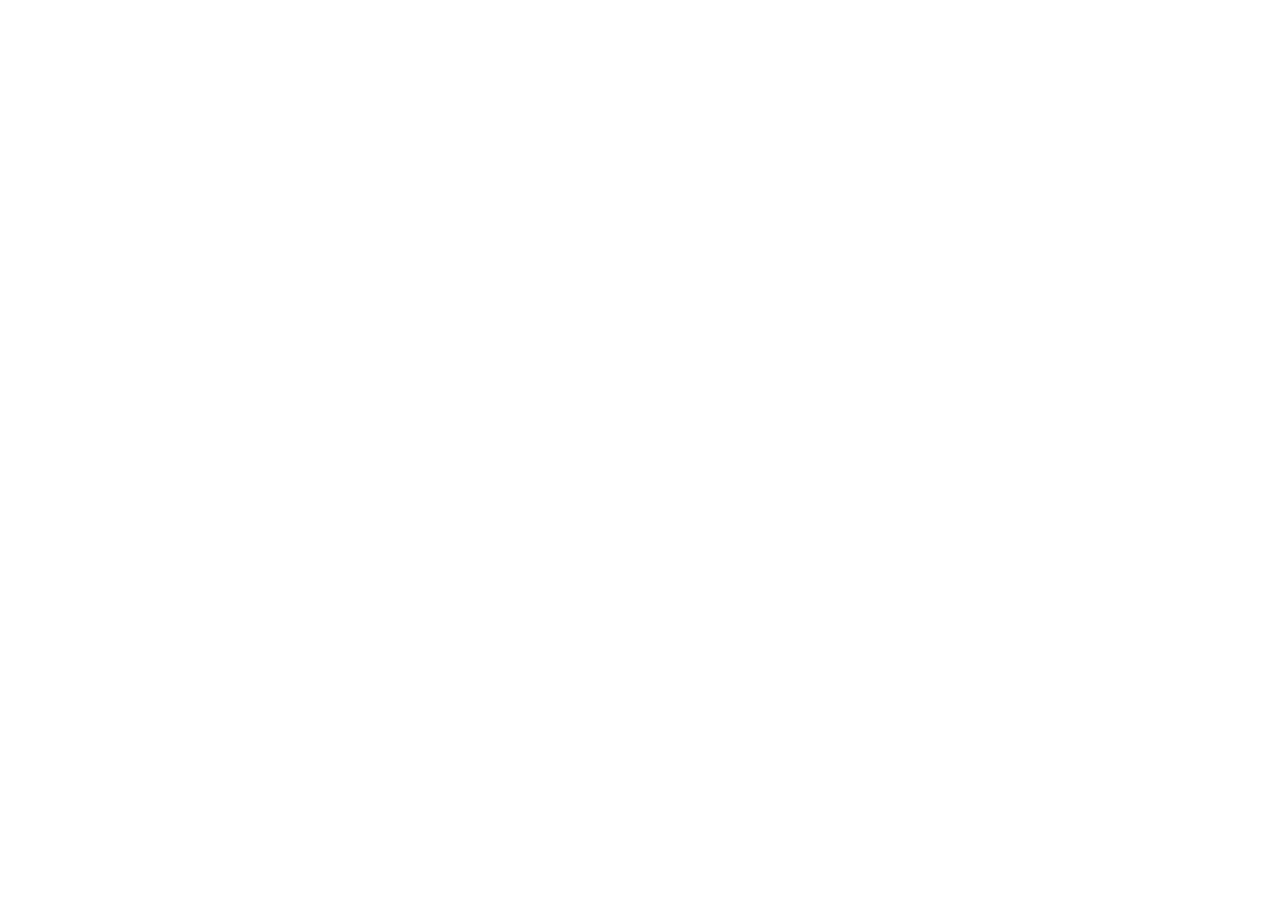
==== index.html @ 01125aa0 "Add files via upload" ====
<!doctype html>
<html lang="en">
  <head>
    <meta charset="UTF-8" />
    <meta name="viewport" content="width=device-width, initial-scale=1.0" />
    <link rel="icon" href="data:image/svg+xml,%3Csvg xmlns='http://www.w3.org/2000/svg' viewBox='0 0 64 64'%3E%3Crect width='64' height='64' rx='14' fill='black'/%3E%3Ctext x='32' y='45' font-size='38' text-anchor='middle' fill='white' font-family='Georgia,serif' font-weight='bold'%3EM%3C/text%3E%3C/svg%3E" />
    <title>MERCY — no mercy for the wicked</title>
    <meta name="description" content="MERCY crew — hover cards to change the world background & music. Members only." />
  </head>
  <body>
    <div id="root"></div>

    <!-- ================================================================
         ★★★ MERCY CONFIG — 3 LANG ANG KAILANGAN ★★★
         1. Discord ID ng tao
         2. bg = background niya kapag naka-hover
         3. music = music niya kapag naka-hover
         Pangalan, avatar, decoration = AUTO-FETCH sa Discord.
         Live "Playing" status = auto kapag nasa discord.gg/lanyard siya.
         ----------------------------------------------------------------
         PAANO MAGPALIT NG TAO:
           1. Discord Settings → Advanced → Developer Mode ON
           2. Right-click profile → Copy User ID
           3. Palitan ang ID dito + bg + music niya, save, refresh. Tapos.
         ----------------------------------------------------------------
         logo: "" = built-in Mercy logo (+ tab icon). O paste image URL.
    ================================================================= -->
    <script>
      window.MERCY_CONFIG = {
        logo: "",
        tagline: "no mercy for the wicked.",

        mainBg: "https://images.pexels.com/photos/9694216/pexels-photo-9694216.jpeg?auto=compress&cs=tinysrgb&fit=crop&h=627&w=1200",
        mainMusic: "https://www.soundhelix.com/examples/mp3/SoundHelix-Song-9.mp3",

        featured: [
          "94490510688792576",
          "235148962103951360",
          "155149108183695360",
          "936929561302675456",
        ],

        members: [
          "80351110224678912",
          "282859044593598464",
          "270904126974590976",
          "432610292342587392",
          "159985870458322944",
          "235088799074484224",
          "713586207119900693",
          "172002275412279296",
        ],

        users: {
          "94490510688792576": {
            bg: "https://images.pexels.com/photos/9177957/pexels-photo-9177957.jpeg?auto=compress&cs=tinysrgb&fit=crop&h=627&w=1200",
            music: "https://www.soundhelix.com/examples/mp3/SoundHelix-Song-7.mp3",
          },
          "235148962103951360": {
            bg: "https://images.pexels.com/photos/17916245/pexels-photo-17916245.jpeg?auto=compress&cs=tinysrgb&fit=crop&h=627&w=1200",
            music: "https://www.soundhelix.com/examples/mp3/SoundHelix-Song-8.mp3",
          },
          "155149108183695360": {
            bg: "https://images.pexels.com/photos/34940541/pexels-photo-34940541.jpeg?auto=compress&cs=tinysrgb&fit=crop&h=627&w=1200",
            music: "https://www.soundhelix.com/examples/mp3/SoundHelix-Song-10.mp3",
          },
          "936929561302675456": {
            bg: "https://images.pexels.com/photos/30994960/pexels-photo-30994960.jpeg?auto=compress&cs=tinysrgb&fit=crop&h=627&w=1200",
            music: "https://www.soundhelix.com/examples/mp3/SoundHelix-Song-13.mp3",
          },
          "80351110224678912": {
            bg: "https://images.pexels.com/photos/9694216/pexels-photo-9694216.jpeg?auto=compress&cs=tinysrgb&fit=crop&h=627&w=1200",
            music: "https://www.soundhelix.com/examples/mp3/SoundHelix-Song-1.mp3",
          },
          "282859044593598464": {
            bg: "https://images.pexels.com/photos/17916245/pexels-photo-17916245.jpeg?auto=compress&cs=tinysrgb&fit=crop&h=627&w=1200",
            music: "https://www.soundhelix.com/examples/mp3/SoundHelix-Song-2.mp3",
          },
          "270904126974590976": {
            bg: "https://images.pexels.com/photos/10063147/pexels-photo-10063147.jpeg?auto=compress&cs=tinysrgb&fit=crop&h=627&w=1200",
            music: "https://www.soundhelix.com/examples/mp3/SoundHelix-Song-3.mp3",
          },
          "432610292342587392": {
            bg: "https://images.pexels.com/photos/10293280/pexels-photo-10293280.jpeg?auto=compress&cs=tinysrgb&fit=crop&h=627&w=1200",
            music: "https://www.soundhelix.com/examples/mp3/SoundHelix-Song-4.mp3",
          },
          "159985870458322944": {
            bg: "https://images.pexels.com/photos/27390676/pexels-photo-27390676.jpeg?auto=compress&cs=tinysrgb&fit=crop&h=627&w=1200",
            music: "https://www.soundhelix.com/examples/mp3/SoundHelix-Song-5.mp3",
          },
          "235088799074484224": {
            bg: "https://images.pexels.com/photos/39121238/pexels-photo-39121238.jpeg?auto=compress&cs=tinysrgb&fit=crop&h=627&w=1200",
            music: "https://www.soundhelix.com/examples/mp3/SoundHelix-Song-6.mp3",
          },
          "713586207119900693": {
            bg: "https://images.pexels.com/photos/12036096/pexels-photo-12036096.jpeg?auto=compress&cs=tinysrgb&fit=crop&h=627&w=1200",
            music: "https://www.soundhelix.com/examples/mp3/SoundHelix-Song-11.mp3",
          },
          "172002275412279296": {
            bg: "https://images.pexels.com/photos/34940541/pexels-photo-34940541.jpeg?auto=compress&cs=tinysrgb&fit=crop&h=627&w=1200",
            music: "https://www.soundhelix.com/examples/mp3/SoundHelix-Song-12.mp3",
          },
        },
      };
    </script>
    <script type="module" src="/src/main.tsx"></script>
  </body>
</html>
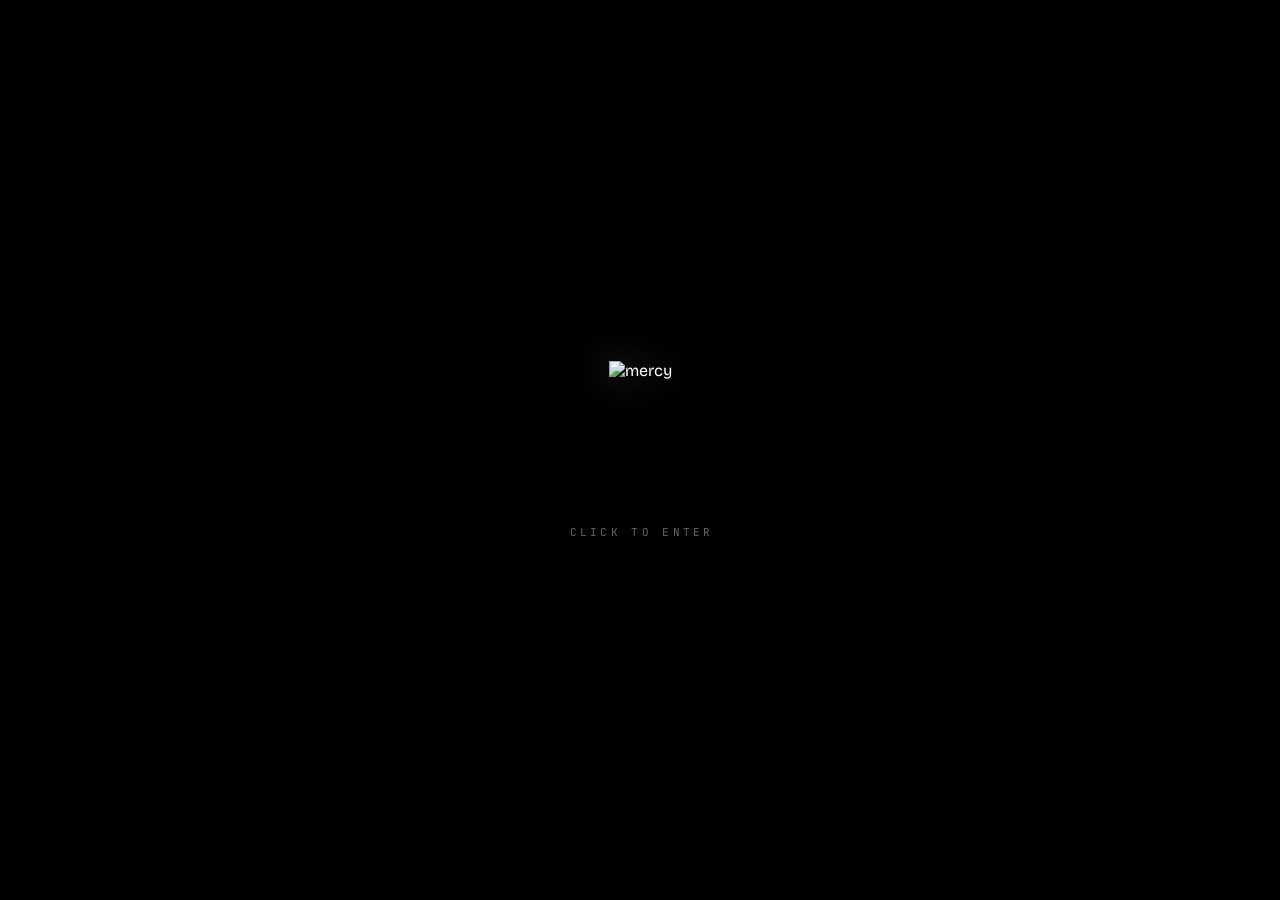
==== commit b915fdb4: "Add files via upload" ====
--- a/index.html
+++ b/index.html
@@ -1,108 +1,1301 @@
 <!doctype html>
 <html lang="en">
-  <head>
-    <meta charset="UTF-8" />
-    <meta name="viewport" content="width=device-width, initial-scale=1.0" />
-    <link rel="icon" href="data:image/svg+xml,%3Csvg xmlns='http://www.w3.org/2000/svg' viewBox='0 0 64 64'%3E%3Crect width='64' height='64' rx='14' fill='black'/%3E%3Ctext x='32' y='45' font-size='38' text-anchor='middle' fill='white' font-family='Georgia,serif' font-weight='bold'%3EM%3C/text%3E%3C/svg%3E" />
-    <title>MERCY — no mercy for the wicked</title>
-    <meta name="description" content="MERCY crew — hover cards to change the world background & music. Members only." />
-  </head>
-  <body>
-    <div id="root"></div>
-
-    <!-- ================================================================
-         ★★★ MERCY CONFIG — 3 LANG ANG KAILANGAN ★★★
-         1. Discord ID ng tao
-         2. bg = background niya kapag naka-hover
-         3. music = music niya kapag naka-hover
-         Pangalan, avatar, decoration = AUTO-FETCH sa Discord.
-         Live "Playing" status = auto kapag nasa discord.gg/lanyard siya.
-         ----------------------------------------------------------------
-         PAANO MAGPALIT NG TAO:
-           1. Discord Settings → Advanced → Developer Mode ON
-           2. Right-click profile → Copy User ID
-           3. Palitan ang ID dito + bg + music niya, save, refresh. Tapos.
-         ----------------------------------------------------------------
-         logo: "" = built-in Mercy logo (+ tab icon). O paste image URL.
-    ================================================================= -->
-    <script>
-      window.MERCY_CONFIG = {
-        logo: "",
-        tagline: "no mercy for the wicked.",
-
-        mainBg: "https://images.pexels.com/photos/9694216/pexels-photo-9694216.jpeg?auto=compress&cs=tinysrgb&fit=crop&h=627&w=1200",
-        mainMusic: "https://www.soundhelix.com/examples/mp3/SoundHelix-Song-9.mp3",
-
-        featured: [
-          "94490510688792576",
-          "235148962103951360",
-          "155149108183695360",
-          "936929561302675456",
-        ],
-
-        members: [
-          "80351110224678912",
-          "282859044593598464",
-          "270904126974590976",
-          "432610292342587392",
-          "159985870458322944",
-          "235088799074484224",
-          "713586207119900693",
-          "172002275412279296",
-        ],
-
-        users: {
-          "94490510688792576": {
-            bg: "https://images.pexels.com/photos/9177957/pexels-photo-9177957.jpeg?auto=compress&cs=tinysrgb&fit=crop&h=627&w=1200",
-            music: "https://www.soundhelix.com/examples/mp3/SoundHelix-Song-7.mp3",
-          },
-          "235148962103951360": {
-            bg: "https://images.pexels.com/photos/17916245/pexels-photo-17916245.jpeg?auto=compress&cs=tinysrgb&fit=crop&h=627&w=1200",
-            music: "https://www.soundhelix.com/examples/mp3/SoundHelix-Song-8.mp3",
-          },
-          "155149108183695360": {
-            bg: "https://images.pexels.com/photos/34940541/pexels-photo-34940541.jpeg?auto=compress&cs=tinysrgb&fit=crop&h=627&w=1200",
-            music: "https://www.soundhelix.com/examples/mp3/SoundHelix-Song-10.mp3",
-          },
-          "936929561302675456": {
-            bg: "https://images.pexels.com/photos/30994960/pexels-photo-30994960.jpeg?auto=compress&cs=tinysrgb&fit=crop&h=627&w=1200",
-            music: "https://www.soundhelix.com/examples/mp3/SoundHelix-Song-13.mp3",
-          },
-          "80351110224678912": {
-            bg: "https://images.pexels.com/photos/9694216/pexels-photo-9694216.jpeg?auto=compress&cs=tinysrgb&fit=crop&h=627&w=1200",
-            music: "https://www.soundhelix.com/examples/mp3/SoundHelix-Song-1.mp3",
-          },
-          "282859044593598464": {
-            bg: "https://images.pexels.com/photos/17916245/pexels-photo-17916245.jpeg?auto=compress&cs=tinysrgb&fit=crop&h=627&w=1200",
-            music: "https://www.soundhelix.com/examples/mp3/SoundHelix-Song-2.mp3",
-          },
-          "270904126974590976": {
-            bg: "https://images.pexels.com/photos/10063147/pexels-photo-10063147.jpeg?auto=compress&cs=tinysrgb&fit=crop&h=627&w=1200",
-            music: "https://www.soundhelix.com/examples/mp3/SoundHelix-Song-3.mp3",
-          },
-          "432610292342587392": {
-            bg: "https://images.pexels.com/photos/10293280/pexels-photo-10293280.jpeg?auto=compress&cs=tinysrgb&fit=crop&h=627&w=1200",
-            music: "https://www.soundhelix.com/examples/mp3/SoundHelix-Song-4.mp3",
-          },
-          "159985870458322944": {
-            bg: "https://images.pexels.com/photos/27390676/pexels-photo-27390676.jpeg?auto=compress&cs=tinysrgb&fit=crop&h=627&w=1200",
-            music: "https://www.soundhelix.com/examples/mp3/SoundHelix-Song-5.mp3",
-          },
-          "235088799074484224": {
-            bg: "https://images.pexels.com/photos/39121238/pexels-photo-39121238.jpeg?auto=compress&cs=tinysrgb&fit=crop&h=627&w=1200",
-            music: "https://www.soundhelix.com/examples/mp3/SoundHelix-Song-6.mp3",
-          },
-          "713586207119900693": {
-            bg: "https://images.pexels.com/photos/12036096/pexels-photo-12036096.jpeg?auto=compress&cs=tinysrgb&fit=crop&h=627&w=1200",
-            music: "https://www.soundhelix.com/examples/mp3/SoundHelix-Song-11.mp3",
-          },
-          "172002275412279296": {
-            bg: "https://images.pexels.com/photos/34940541/pexels-photo-34940541.jpeg?auto=compress&cs=tinysrgb&fit=crop&h=627&w=1200",
-            music: "https://www.soundhelix.com/examples/mp3/SoundHelix-Song-12.mp3",
-          },
-        },
+<head>
+<meta charset="UTF-8" />
+<meta name="viewport" content="width=device-width, initial-scale=1.0" />
+<link id="favicon" rel="icon" href="data:image/svg+xml,%3Csvg xmlns='http://www.w3.org/2000/svg' viewBox='0 0 64 64'%3E%3Crect width='64' height='64' rx='14' fill='black'/%3E%3Ctext x='32' y='45' font-size='38' text-anchor='middle' fill='white' font-family='Georgia,serif' font-weight='bold'%3EM%3C/text%3E%3C/svg%3E" />
+<title>$$$</title>
+<meta name="description" content="MERCY crew — hover cards to change the world background & music. Members only." />
+<link rel="preconnect" href="https://fonts.googleapis.com" />
+<link rel="preconnect" href="https://fonts.gstatic.com" crossorigin />
+<link href="https://fonts.googleapis.com/css2?family=Bricolage+Grotesque:opsz,wght@12..96,300..800&family=JetBrains+Mono:ital,wght@0,300..800;1,300..800&display=swap" rel="stylesheet" />
+<style>
+  :root{--ease:cubic-bezier(0.22,1,0.36,1);}
+  html,body{height:100%;background:#000;color:#fff;}
+  body{margin:0;font-family:"Bricolage Grotesque",system-ui,-apple-system,sans-serif;overflow-x:hidden;-webkit-font-smoothing:antialiased;}
+  h1,h2,h3,p{margin:0;}
+  img{display:block;}
+  button{font:inherit;color:inherit;background:none;border:none;cursor:pointer;padding:0;}
+  .hidden{display:none !important;}
+  ::selection{background:rgba(255,255,255,0.2);}
+  ::-webkit-scrollbar{width:8px;}
+  ::-webkit-scrollbar-track{background:#000;}
+  ::-webkit-scrollbar-thumb{background:#262626;border-radius:999px;}
+  body::after{content:"";position:fixed;inset:0;z-index:60;pointer-events:none;opacity:0.05;
+    background-image:url("data:image/svg+xml,%3Csvg viewBox='0 0 200 200' xmlns='http://www.w3.org/2000/svg'%3E%3Cfilter id='n'%3E%3CfeTurbulence type='fractalNoise' baseFrequency='0.9' stitchTiles='stitch'/%3E%3C/filter%3E%3Crect width='100%25' height='100%25' filter='url(%23n)'/%3E%3C/svg%3E");}
+
+  /* BACKGROUNDS */
+  #bg-root{position:fixed;inset:0;z-index:0;background:#000;overflow:hidden;}
+  .bg-layer{position:absolute;inset:0;opacity:0;transition:opacity 0.7s ease;pointer-events:none;}
+  .bg-layer.on{opacity:1;}
+  .bg-layer img{width:100%;height:100%;object-fit:cover;}
+  .bg-layer.zoom img{animation:bgZoom 18s ease-out forwards;}
+  .bg-main-img{opacity:0.2;filter:saturate(0);}
+  .bg-shade{position:absolute;inset:0;}
+  #stars{position:absolute;inset:0;width:100%;height:100%;transition:opacity 0.7s ease;}
+  #stars.off{opacity:0;}
+  .vignette{position:absolute;inset:0;background:radial-gradient(ellipse at center,transparent 35%,rgba(0,0,0,0.7) 100%);}
+  @keyframes bgZoom{0%{transform:scale(1);}100%{transform:scale(1.1);}}
+
+  /* NAV */
+  header{position:fixed;top:0;left:0;right:0;z-index:40;display:flex;align-items:center;justify-content:space-between;padding:20px 24px;}
+  @media(min-width:768px){header{padding:20px 40px;}}
+  #members-btn{position:relative;font-family:"JetBrains Mono",monospace;font-size:11px;font-weight:700;letter-spacing:0.25em;color:rgba(255,255,255,0.45);transition:color 0.3s;}
+  #members-btn:hover{color:#fff;}
+  #members-btn.active{color:#fff;}
+  #members-btn span{position:absolute;bottom:-4px;left:0;height:1px;background:#fff;width:0;transition:width 0.3s;}
+  #members-btn.active span{width:100%;}
+  #back-btn{position:relative;display:flex;align-items:center;gap:8px;font-family:"JetBrains Mono",monospace;font-size:11px;font-weight:700;letter-spacing:0.25em;color:rgba(255,255,255,0.45);opacity:0;visibility:hidden;transform:translateX(-10px);transition:opacity 0.35s var(--ease),transform 0.35s var(--ease),color 0.3s,visibility 0.35s;}
+  #back-btn.show{opacity:1;visibility:visible;transform:translateX(0);}
+  #back-btn:hover{color:#fff;}
+  #back-btn svg{width:14px;height:14px;flex-shrink:0;}
+  #back-btn span{position:absolute;bottom:-4px;left:0;height:1px;background:#fff;width:0;transition:width 0.3s;}
+  #back-btn:hover span{width:100%;}
+
+  /* HOME */
+  #home{min-height:100vh;display:flex;flex-direction:column;align-items:center;justify-content:center;padding:56px 16px;position:relative;z-index:10;box-sizing:border-box;}
+  #home-logo{height:72px;width:auto;object-fit:contain;filter:drop-shadow(0 0 18px rgba(255,255,255,0.28));animation:floaty 6s ease-in-out infinite;}
+  @media(min-width:768px){#home-logo{height:96px;}}
+  #tagline{margin-top:10px;font-family:"JetBrains Mono",monospace;font-size:10px;letter-spacing:0.35em;padding-left:0.35em;color:rgba(255,255,255,0.3);text-transform:lowercase;text-align:center;}
+  @keyframes floaty{0%,100%{transform:translateY(0);}50%{transform:translateY(-6px);}}
+
+  #cards{margin-top:22px;display:flex;flex-direction:column;align-items:center;gap:12px;}
+  @media(min-width:768px){#cards{flex-direction:row;}}
+
+  /* FEATURED CARD — small + realistic */
+  .card{position:relative;overflow:hidden;border-radius:26px;border:1px solid rgba(255,255,255,0.12);cursor:pointer;
+    transition:all 0.5s var(--ease);width:min(320px,92vw);height:88px;user-select:none;-webkit-user-select:none;background:#0c0c0e;
+    box-shadow:inset 0 1px 0 rgba(255,255,255,0.08);}
+  .card:hover{border-color:rgba(255,255,255,0.2);}
+  .card.active{border-color:rgba(255,255,255,0.16);height:500px;}
+  @media(min-width:768px){
+    .card{width:104px;height:460px;}
+    .card.active{width:320px;height:500px;}
+  }
+  .collapsed{position:absolute;inset:0;transition:opacity 0.4s;}
+  .card.active .collapsed{opacity:0;}
+  .collapsed img.cbg{width:100%;height:100%;object-fit:cover;opacity:0.7;}
+  .collapsed .cgrad{position:absolute;inset:0;background:linear-gradient(to bottom,rgba(0,0,0,0.15),rgba(0,0,0,0.5) 55%,rgba(0,0,0,0.85));}
+  .collapsed-inner{position:absolute;inset:0;display:flex;flex-direction:row;align-items:center;justify-content:center;gap:10px;padding:10px;transition:all 0.4s;}
+  .card.active .collapsed-inner{opacity:0;transform:scale(0.95);pointer-events:none;}
+  @media(min-width:768px){.collapsed-inner{flex-direction:column;transform:translateY(10px);}}
+  .cname{font-weight:800;font-size:14px;letter-spacing:-0.01em;max-width:96px;overflow:hidden;text-overflow:ellipsis;white-space:nowrap;}
+  @media(min-width:768px){.cname{font-size:15px;max-width:100%;}}
+
+  .expanded{position:absolute;inset:0;display:flex;flex-direction:column;background:linear-gradient(180deg,rgba(26,26,34,0.62),rgba(10,10,13,0.82));backdrop-filter:blur(24px) saturate(1.4);-webkit-backdrop-filter:blur(24px) saturate(1.4);box-shadow:inset 0 1px 0 rgba(255,255,255,0.10);transition:opacity 0.4s;opacity:0;pointer-events:none;}
+  .card.active .expanded{opacity:1;transition-delay:0.1s;pointer-events:auto;}
+  .banner{position:relative;height:158px;flex-shrink:0;overflow:hidden;}
+  .banner img{width:100%;height:100%;object-fit:cover;}
+  .banner .bgrad{position:absolute;inset:0;background:linear-gradient(to bottom,rgba(14,14,19,0) 10%,rgba(14,14,19,0.55) 55%,rgba(15,15,20,0.88) 100%);}
+  .avcenter{position:relative;display:flex;justify-content:center;margin-top:-44px;flex-shrink:0;}
+  .names{display:flex;flex-direction:column;align-items:center;margin-top:8px;padding:0 18px;flex-shrink:0;}
+  .names h3{font-weight:800;font-size:19px;line-height:1;letter-spacing:-0.01em;max-width:100%;overflow:hidden;text-overflow:ellipsis;white-space:nowrap;}
+  .socials{display:flex;align-items:center;justify-content:center;gap:8px;margin-top:12px;flex-shrink:0;min-height:0;}
+  .socials:empty{display:none;}
+  .soc{width:30px;height:30px;border-radius:9999px;background:linear-gradient(180deg,rgba(255,255,255,0.13),rgba(255,255,255,0.04));border:1px solid rgba(255,255,255,0.14);box-shadow:inset 0 1px 0 rgba(255,255,255,0.14);backdrop-filter:blur(8px);-webkit-backdrop-filter:blur(8px);display:flex;align-items:center;justify-content:center;color:#fff;transition:background 0.2s,border-color 0.2s;text-decoration:none;}
+  .soc:hover{background:linear-gradient(180deg,rgba(255,255,255,0.22),rgba(255,255,255,0.08));border-color:rgba(255,255,255,0.24);}
+  .soc svg{display:block;}
+  .adiv{height:1px;background:rgba(255,255,255,0.08);margin:12px 20px 0;flex-shrink:0;}
+  .activity{padding:14px 20px 20px;flex:1;min-height:0;overflow:hidden;}
+
+  /* avatar + decoration + dot */
+  .av{position:relative;flex-shrink:0;}
+  .av img.avimg{border-radius:9999px;object-fit:cover;background:#1a1a20;}
+  .av img.deco{position:absolute;left:-10%;top:-10%;width:120%;height:120%;max-width:none;pointer-events:none;}
+  .av.has-deco img.avimg{border-width:0;}
+  .dot{position:absolute;bottom:1px;right:1px;border-radius:9999px;border:2px solid #000;background:#5c5e66;}
+  .avcenter .dot{border-color:#0c0c0e;}
+  .av-xs{width:44px;height:44px;border:2px solid rgba(0,0,0,0.8);}
+  @media(min-width:768px){.av-xs{width:68px;height:68px;}}
+  .av-md{width:88px;height:88px;border:4px solid #0c0c0e;}
+  .av-lg{width:76px;height:76px;border:2px solid rgba(0,0,0,0.7);}
+  .dot-sm{width:11px;height:11px;}
+  .dot-md{width:14px;height:14px;border-width:3px;}
+
+  /* activity text */
+  .act-label{font-family:"JetBrains Mono",monospace;font-size:9px;letter-spacing:0.2em;text-transform:uppercase;color:rgba(255,255,255,0.35);}
+  .act-none{font-weight:800;font-size:14px;text-align:left;letter-spacing:-0.01em;}
+  .act-title{margin-top:4px;font-weight:700;font-size:13px;line-height:1.3;overflow:hidden;text-overflow:ellipsis;white-space:nowrap;}
+  .act-title.wrap{white-space:normal;display:-webkit-box;-webkit-line-clamp:2;-webkit-box-orient:vertical;}
+  .act-sub{margin-top:2px;font-family:"JetBrains Mono",monospace;font-size:10px;color:rgba(255,255,255,0.55);overflow:hidden;text-overflow:ellipsis;white-space:nowrap;}
+  .act-sub.dim{color:rgba(255,255,255,0.4);}
+  .skel .sk1{height:12px;width:80px;border-radius:4px;background:rgba(255,255,255,0.1);}
+  .skel .sk2{height:12px;width:128px;border-radius:4px;background:rgba(255,255,255,0.05);margin-top:8px;}
+  .skel{animation:pulse 1.6s ease-in-out infinite;}
+  .pulse{animation:pulse 1.6s ease-in-out infinite;color:rgba(255,255,255,0.4);}
+  @keyframes pulse{0%,100%{opacity:1;}50%{opacity:0.4;}}
+
+  /* activity boxes — plain like reference */
+  .spotbox,.gamebox{border:1px solid rgba(255,255,255,0.15);border-radius:14px;padding:11px 12px;background:linear-gradient(180deg,rgba(255,255,255,0.11),rgba(255,255,255,0.03));backdrop-filter:blur(16px) saturate(1.35);-webkit-backdrop-filter:blur(16px) saturate(1.35);box-shadow:inset 0 1px 0 rgba(255,255,255,0.12),0 10px 28px -14px rgba(0,0,0,0.9);}
+  .spot-top{display:flex;align-items:center;gap:10px;}
+  .spot-top img{width:46px;height:46px;border-radius:6px;object-fit:cover;flex-shrink:0;}
+  .spot-top .t{min-width:0;flex:1;}
+  .spot-label{font-family:"JetBrains Mono",monospace;font-size:8px;letter-spacing:0.14em;color:rgba(255,255,255,0.45);text-transform:uppercase;overflow:hidden;text-overflow:ellipsis;white-space:nowrap;}
+  .spot-song{margin-top:3px;font-weight:800;font-size:13px;line-height:1.25;overflow:hidden;text-overflow:ellipsis;white-space:nowrap;}
+  .spot-artist{margin-top:1px;font-family:"JetBrains Mono",monospace;font-size:10px;color:rgba(255,255,255,0.5);overflow:hidden;text-overflow:ellipsis;white-space:nowrap;}
+  .spot-track{margin-top:8px;height:2px;border-radius:999px;background:rgba(255,255,255,0.15);overflow:hidden;}
+  .spot-fill{height:100%;width:0%;border-radius:999px;background:#fff;}
+  .game-art-fallback{width:46px;height:46px;border-radius:6px;flex-shrink:0;display:flex;align-items:center;justify-content:center;background:#1e1e24;font-weight:800;font-size:18px;color:rgba(255,255,255,0.6);}
+  @supports not ((backdrop-filter:blur(1px)) or (-webkit-backdrop-filter:blur(1px))){
+    .expanded{background:linear-gradient(180deg,#1b1b22,#101014);}
+    .spotbox,.gamebox{background:linear-gradient(180deg,#232329,#16161b);}
+    .soc{background:linear-gradient(180deg,#2a2a33,#1c1c22);}
+  }
+
+  /* MEMBERS */
+  #members{position:relative;z-index:10;min-height:100vh;max-width:1024px;margin:0 auto;padding:88px 16px 104px;box-sizing:border-box;}
+  @media(min-width:768px){#members{padding-left:32px;padding-right:32px;}}
+  #members h2{text-align:center;font-family:"JetBrains Mono",monospace;font-size:12px;letter-spacing:0.5em;padding-left:0.5em;color:rgba(255,255,255,0.7);}
+  #mgrid{margin-top:28px;display:grid;gap:14px;grid-template-columns:1fr;}
+  @media(min-width:768px){#mgrid{grid-template-columns:1fr 1fr;}}
+  .mcard{position:relative;height:140px;border-radius:16px;overflow:hidden;border:1px solid rgba(255,255,255,0.1);cursor:pointer;background:#000;transition:border-color 0.5s;user-select:none;-webkit-user-select:none;box-shadow:inset 0 1px 0 rgba(255,255,255,0.07);}
+  .mcard:hover{border-color:rgba(255,255,255,0.2);}
+  .mcard.active{border-color:rgba(255,255,255,0.25);}
+  .mcard .mbg{position:absolute;inset:0;width:100%;height:100%;object-fit:cover;opacity:0.4;transform:scale(1.05);transition:all 0.7s;}
+  .mcard.active .mbg{opacity:0.8;transform:scale(1);}
+  .mcard .mgrad{position:absolute;inset:0;background:linear-gradient(to right,rgba(0,0,0,0.8),rgba(0,0,0,0.5),rgba(0,0,0,0.3));}
+  .mcard .mav{position:absolute;top:50%;left:50%;transform:translate(-50%,-50%);transition:all 0.7s var(--ease);}
+  .mcard.active .mav{left:20px;transform:translate(0,-50%);}
+  .mcard .minfo{position:absolute;left:110px;right:16px;top:50%;transform:translate(32px,-50%);opacity:0;transition:all 0.7s var(--ease);pointer-events:none;}
+  .mcard.active .minfo{transform:translate(0,-50%);opacity:1;transition-delay:0.15s;}
+  .minfo .dname{font-weight:800;font-size:17px;line-height:1.2;overflow:hidden;text-overflow:ellipsis;white-space:nowrap;}
+  .minfo .uname{margin-top:2px;font-family:"JetBrains Mono",monospace;font-size:11px;color:rgba(255,255,255,0.5);overflow:hidden;text-overflow:ellipsis;white-space:nowrap;}
+
+  /* MUTE */
+  #mute{position:fixed;bottom:20px;right:20px;z-index:50;width:44px;height:44px;border-radius:12px;border:1px solid rgba(255,255,255,0.1);
+    background:rgba(0,0,0,0.6);backdrop-filter:blur(12px);-webkit-backdrop-filter:blur(12px);display:flex;align-items:center;justify-content:center;transition:border-color 0.3s;}
+  #mute:hover{border-color:rgba(255,255,255,0.3);}
+  #mute svg{width:16px;height:16px;}
+  .eq{display:flex;align-items:flex-end;gap:3px;height:16px;}
+  .eq i{width:3px;border-radius:999px;background:currentColor;display:block;font-style:normal;}
+  .eq-1{animation:eq1 0.9s ease-in-out infinite;}
+  .eq-2{animation:eq2 0.7s ease-in-out infinite;}
+  .eq-3{animation:eq3 1.1s ease-in-out infinite;}
+  @keyframes eq1{0%,100%{height:5px;}50%{height:14px;}}
+  @keyframes eq2{0%,100%{height:11px;}50%{height:5px;}}
+  @keyframes eq3{0%,100%{height:7px;}50%{height:13px;}}
+
+  /* ENTER */
+  #enter{position:fixed;inset:0;z-index:100;background:#000;display:flex;flex-direction:column;align-items:center;justify-content:center;cursor:pointer;padding:0 24px;text-align:center;box-sizing:border-box;}
+  #enter img{height:112px;width:auto;object-fit:contain;filter:drop-shadow(0 0 18px rgba(255,255,255,0.28));}
+  @media(min-width:768px){#enter img{height:140px;}}
+  #enter p{margin-top:24px;font-family:"JetBrains Mono",monospace;font-size:11px;letter-spacing:0.3em;padding-left:0.3em;color:rgba(255,255,255,0.4);text-transform:uppercase;}
+
+  .fade-up{animation:fadeUp 0.6s var(--ease) both;}
+  .delay-1{animation-delay:0.06s;}.delay-2{animation-delay:0.12s;}
+  .delay-3{animation-delay:0.18s;}.delay-4{animation-delay:0.24s;}
+  .delay-5{animation-delay:0.3s;}
+  @keyframes fadeUp{from{opacity:0;transform:translateY(16px);}to{opacity:1;transform:translateY(0);}}
+</style>
+</head>
+<body>
+
+<!-- ================================================================
+     ★★★ MERCY CONFIG — ID + BG + MUSIC + SOCIALS ★★★
+     Pangalan, avatar, decoration = AUTO-FETCH sa Discord.
+     Live "Playing"/Spotify = auto kapag nasa discord.gg/lanyard siya.
+     ----------------------------------------------------------------
+     PAANO MAGPALIT NG TAO:
+       1. Discord Settings → Advanced → Developer Mode ON
+       2. Right-click sa profile → Copy User ID
+       3. Palitan ang ID dito + bg + music + socials, save, refresh.
+     Kung "Unknown User" ang labas: MALI o DELETED ang ID — ulitin ang Copy User ID.
+     Kung "···" matagal: mahina net o na-rate-limit — auto-retry yan, o i-CLICK ang card.
+     ----------------------------------------------------------------
+     SOCIALS (per Discord ID):
+       socials: {
+         tiktok:    "https://tiktok.com/@you",  // may link = SHOW icon
+         youtube:   "https://youtube.com/@you", // may link = SHOW icon
+         discord:   false,                      // false = HIDE icon
+         instagram: false,                      // false = HIDE icon
+         github:    false                       // false = HIDE icon
+       }
+       o di kaya:  socials: false               // lahat HIDE, walang icons
+       icons: tiktok, youtube, discord, instagram, github, x, spotify
+     logo: "" = built-in Mercy logo (+ tab icon). O paste image URL.
+     ITO LANG ANG FILE. Walang ibang files.
+================================================================= -->
+<script>
+window.MERCY_CONFIG = {
+  logo: "https://file.garden/aTzT5J7_xC8SSTd2/Gritty_White_MC_Brushstroke_Logo-removebg-preview.png",
+  tagline: "no mercy for the wicked.",
+
+  mainBg: "https://file.garden/aTzT5J7_xC8SSTd2/Creatures%20of%20the%20night%20in%20glorious%20flight!%20%23bats%20%23night%20%23creature.gif",
+  mainMusic: "https://file.garden/aTzT5J7_xC8SSTd2/makasalanan.%20_%20s_o%20izel%2C%20zyl%2C%20nashi%2C%20jarad%2C%20at%20buong%20revshit.%20_%20special%20s_o%20xainti%20%5B_ARNVgVXhmU%5D.mp3",
+
+  featured: [
+    "1485214254536855643",
+    "1554143191077232832",
+    "1488791474945658920",
+    "1240163751987122217",
+    "1136794358801248379"
+  ],
+
+  members: [
+    "982095351915888711",
+    "1045936311799918612",
+    "1298533393117483082",
+    "1108305868325388319",
+    "1274066822165037217"
+  ],
+
+  users: {
+    "1485214254536855643": {
+      bg: "https://file.garden/aTzT5J7_xC8SSTd2/From%20Klickpin.com-%2019%20Creative%20side%20hustle%20ideas%20that%20look%20expensive%20while%20staying%20practical%20realistic%20and%20beginner%20friendly%20for%20anyone%20planning%20a%20(1).gif",
+      music: "https://file.garden/aTzT5J7_xC8SSTd2/grizelda.mp3",
+      socials: { tiktok: "https://www.tiktok.com/", youtube: "https://www.youtube.com/", discord: false, instagram: false, github: false }
+    },
+    "1554143191077232832": {
+      bg: "https://file.garden/aTzT5J7_xC8SSTd2/From%20Klickpin.com-%20Simple%20morning%20rhythm%20ideas%20for%20people%20who%20love%20beauty%20for%20creative%20people%20for%20warm%20and%20tidy%20homes-pin-id-28217935162308441.gif",
+      music: "https://file.garden/aTzT5J7_xC8SSTd2/GRAMO%20-%20COSTA%20CASHMAN%20(Prod.%20by%20BRGR)%20%5BOfficial%20Music%20Video%5D.mp3",
+      socials: { tiktok: "https://www.tiktok.com/", youtube: "https://www.youtube.com/", discord: false, instagram: false, github: false }
+    },
+    "1488791474945658920": {
+      bg: "https://images.pexels.com/photos/34940541/pexels-photo-34940541.jpeg?auto=compress&cs=tinysrgb&w=1920",
+      music: "https://www.soundhelix.com/examples/mp3/SoundHelix-Song-10.mp3",
+      socials: { tiktok: "https://www.tiktok.com/", youtube: "https://www.youtube.com/", discord: false, instagram: false, github: false }
+    },
+    "1240163751987122217": {
+      bg: "https://images.pexels.com/photos/30994960/pexels-photo-30994960.jpeg?auto=compress&cs=tinysrgb&w=1920",
+      music: "https://www.soundhelix.com/examples/mp3/SoundHelix-Song-13.mp3",
+      socials: { tiktok: "https://www.tiktok.com/", youtube: "https://www.youtube.com/", discord: false, instagram: false, github: false }
+    },
+    "1136794358801248379": {
+      bg: "https://images.pexels.com/photos/38933622/pexels-photo-38933622.jpeg?auto=compress&cs=tinysrgb&w=1920",
+      music: "https://www.soundhelix.com/examples/mp3/SoundHelix-Song-14.mp3",
+      socials: { tiktok: "https://www.tiktok.com/", youtube: "https://www.youtube.com/", discord: false, instagram: false, github: false }
+    },
+    "982095351915888711": {
+      bg: "https://images.pexels.com/photos/9694216/pexels-photo-9694216.jpeg?auto=compress&cs=tinysrgb&w=1920",
+      music: "https://www.soundhelix.com/examples/mp3/SoundHelix-Song-1.mp3",
+      socials: false
+    },
+    "1045936311799918612": {
+      bg: "https://images.pexels.com/photos/17916245/pexels-photo-17916245.jpeg?auto=compress&cs=tinysrgb&w=1920",
+      music: "https://www.soundhelix.com/examples/mp3/SoundHelix-Song-2.mp3",
+      socials: false
+    },
+    "1298533393117483082": {
+      bg: "https://images.pexels.com/photos/10063147/pexels-photo-10063147.jpeg?auto=compress&cs=tinysrgb&w=1920",
+      music: "https://www.soundhelix.com/examples/mp3/SoundHelix-Song-3.mp3",
+      socials: false
+    },
+    "1108305868325388319": {
+      bg: "https://images.pexels.com/photos/10293280/pexels-photo-10293280.jpeg?auto=compress&cs=tinysrgb&w=1920",
+      music: "https://www.soundhelix.com/examples/mp3/SoundHelix-Song-4.mp3",
+      socials: false
+    },
+    "1274066822165037217": {
+      bg: "https://images.pexels.com/photos/39121238/pexels-photo-39121238.jpeg?auto=compress&cs=tinysrgb&w=1920",
+      music: "https://www.soundhelix.com/examples/mp3/SoundHelix-Song-6.mp3",
+      socials: false
+    }
+  }
+};
+</script>
+
+<!-- ================= APP SHELL ================= -->
+<div id="bg-root">
+  <div class="bg-layer on" id="bg-main">
+    <img class="bg-main-img" id="bg-main-img" alt="" />
+    <div class="bg-shade" style="background:linear-gradient(to bottom,rgba(0,0,0,0.7),rgba(0,0,0,0.85),#000);"></div>
+  </div>
+  <div id="bg-people"></div>
+  <canvas id="stars"></canvas>
+  <div class="vignette"></div>
+</div>
+
+<header>
+  <button id="back-btn" title="back to home"><svg viewBox="0 0 24 24" fill="none" stroke="currentColor" stroke-width="2.4" stroke-linecap="round" stroke-linejoin="round"><path d="M19 12H5"/><path d="M12 19l-7-7 7-7"/></svg>HOF<span></span></button>
+  <button id="members-btn">MEMBERS<span></span></button>
+</header>
+
+<main id="home">
+  <div class="fade-up" style="display:flex;flex-direction:column;align-items:center;">
+    <img id="home-logo" alt="mercy" draggable="false" />
+    <p id="tagline"></p>
+  </div>
+  <div id="cards"></div>
+</main>
+
+<main id="members" class="hidden">
+  <h2 class="fade-up">&#182; MEMBERS &#182;</h2>
+  <div id="mgrid"></div>
+</main>
+
+<button id="mute" title="mute"></button>
+
+<div id="enter">
+  <img id="enter-logo" alt="mercy" draggable="false" />
+  <p>click to enter</p>
+</div>
+
+<script>
+(function(){
+"use strict";
+
+/* HELPERS */
+function $(id){ return document.getElementById(id); }
+function h(tag, cls, parent){
+  var e = document.createElement(tag);
+  if (cls) e.className = cls;
+  if (parent) parent.appendChild(e);
+  return e;
+}
+function esc(s){
+  return String(s == null ? "" : s).replace(/[&<>"']/g, function(c){
+    return {"&":"&amp;","<":"&lt;",">":"&gt;",'"':"&quot;","'":"&#39;"}[c];
+  });
+}
+function elapsedSince(start){
+  if (!start) return null;
+  var mins = Math.max(0, Math.floor((Date.now() - start) / 60000));
+  if (mins < 1) return "just started";
+  if (mins < 60) return mins + "m elapsed";
+  return Math.floor(mins / 60) + "h " + (mins % 60) + "m elapsed";
+}
+
+/* SOCIAL ICONS (14px, currentColor) */
+var IC = {
+  tiktok: '<svg width="13" height="13" viewBox="0 0 24 24" fill="currentColor"><path d="M12.525.02c1.31-.02 2.61-.01 3.91-.02.08 1.53.63 3.09 1.75 4.17 1.12 1.11 2.7 1.62 4.24 1.79v4.03c-1.44-.05-2.89-.35-4.2-.97-.57-.26-1.1-.59-1.62-.93-.01 2.92.01 5.84-.02 8.75-.08 1.4-.54 2.79-1.35 3.94-1.31 1.92-3.58 3.17-5.91 3.21-1.43.08-2.86-.31-4.08-1.03-2.02-1.19-3.44-3.37-3.65-5.71-.02-.5-.03-1-.01-1.49.18-1.9 1.12-3.72 2.58-4.96 1.66-1.44 3.98-2.13 6.15-1.72.02 1.48-.04 2.96-.04 4.44-.99-.32-2.15-.23-3.02.37-.63.41-1.11 1.04-1.36 1.75-.21.51-.15 1.07-.14 1.61.24 1.64 1.82 3.02 3.5 2.87 1.12-.01 2.19-.66 2.77-1.61.19-.33.4-.67.41-1.06.1-1.79.06-3.57.07-5.36.01-4.03-.01-8.05.02-12.07z"/></svg>',
+  youtube: '<svg width="16" height="16" viewBox="0 0 24 24" fill="currentColor"><path d="M23.498 6.186a3.016 3.016 0 0 0-2.122-2.136C19.505 3.545 12 3.545 12 3.545s-7.505 0-9.377.505A3.017 3.017 0 0 0 .502 6.186C0 8.07 0 12 0 12s0 3.93.502 5.814a3.016 3.016 0 0 0 2.122 2.136c1.871.505 9.376.505 9.376.505s7.505 0 9.377-.505a3.015 3.015 0 0 0 2.122-2.136C24 15.93 24 12 24 12s0-3.93-.502-5.814zM9.545 15.568V8.432L15.818 12l-6.273 3.568z"/></svg>',
+  discord: '<svg width="15" height="15" viewBox="0 0 24 24" fill="currentColor"><path d="M20.317 4.3698a19.7913 19.7913 0 00-4.8851-1.5152.0741.0741 0 00-.0785.0371c-.211.3753-.4447.8648-.6083 1.2495-1.8447-.2762-3.68-.2762-5.4868 0-.1636-.3933-.4058-.8742-.6177-1.2495a.077.077 0 00-.0785-.037 19.7363 19.7363 0 00-4.8852 1.515.0699.0699 0 00-.0321.0277C.5334 9.0458-.319 13.5799.0992 18.0578a.0824.0824 0 00.0312.0561c2.0528 1.5076 4.0413 2.4228 5.9929 3.0294a.0777.0777 0 00.0842-.0276c.4616-.6304.8731-1.2952 1.226-1.9942a.076.076 0 00-.0416-.1057c-.6528-.2476-1.2743-.5495-1.8722-.8923a.077.077 0 01-.0076-.1277c.1258-.0943.2517-.1923.3718-.2914a.0743.0743 0 01.0776-.0105c3.9278 1.7933 8.18 1.7933 12.0614 0a.0739.0739 0 01.0785.0095c.1202.099.246.1981.3728.2924a.077.077 0 01-.0066.1276 12.2986 12.2986 0 01-1.873.8914.0766.0766 0 00-.0407.1067c.3604.698.7719 1.3628 1.225 1.9932a.076.076 0 00.0842.0286c1.961-.6067 3.9495-1.5219 6.0023-3.0294a.077.077 0 00.0313-.0552c.5004-5.177-.8382-9.6739-3.5485-13.6604a.061.061 0 00-.0312-.0286zM8.02 15.3312c-1.1825 0-2.1569-1.0857-2.1569-2.419 0-1.3332.9555-2.4189 2.157-2.4189 1.2108 0 2.1757 1.0952 2.1568 2.419 0 1.3332-.9555 2.4189-2.1569 2.4189zm7.9748 0c-1.1825 0-2.1569-1.0857-2.1569-2.419 0-1.3332.9554-2.4189 2.1569-2.4189 1.2108 0 2.1757 1.0952 2.1568 2.419 0 1.3332-.946 2.4189-2.1568 2.4189Z"/></svg>',
+  instagram: '<svg width="14" height="14" viewBox="0 0 24 24" fill="none" stroke="currentColor" stroke-width="2" stroke-linecap="round" stroke-linejoin="round"><rect x="3" y="3" width="18" height="18" rx="5"/><circle cx="12" cy="12" r="4"/><circle cx="17.2" cy="6.8" r="0.6" fill="currentColor"/></svg>',
+  x: '<svg width="13" height="13" viewBox="0 0 24 24" fill="none" stroke="currentColor" stroke-width="2.6" stroke-linecap="round"><path d="M4 4l16 16M20 4L4 20"/></svg>',
+  spotify: '<svg width="14" height="14" viewBox="0 0 24 24" fill="none" stroke="currentColor" stroke-width="1.7" stroke-linecap="round"><circle cx="12" cy="12" r="9"/><path d="M8 10.8c2.6-.8 5.2-.4 7.3 1.2M8.4 13.4c2.1-.6 4-.3 5.7 1M8.8 15.8c1.6-.4 3-.2 4.2.6"/></svg>',
+  github: '<svg width="15" height="15" viewBox="0 0 24 24" fill="currentColor"><path d="M12 .297c-6.63 0-12 5.373-12 12 0 5.303 3.438 9.8 8.205 11.385.6.113.82-.258.82-.577 0-.285-.01-1.04-.015-2.04-3.338.724-4.042-1.61-4.042-1.61C4.422 18.07 3.633 17.7 3.633 17.7c-1.087-.744.084-.729.084-.729 1.205.084 1.838 1.236 1.838 1.236 1.07 1.835 2.809 1.305 3.495.998.108-.776.417-1.305.76-1.605-2.665-.3-5.466-1.332-5.466-5.93 0-1.31.465-2.38 1.235-3.22-.135-.303-.54-1.523.105-3.176 0 0 1.005-.322 3.3 1.23.96-.267 1.98-.399 3-.405 1.02.006 2.04.138 3 .405 2.28-1.552 3.285-1.23 3.285-1.23.645 1.653.24 2.873.12 3.176.765.84 1.23 1.91 1.23 3.22 0 4.61-2.805 5.625-5.475 5.92.42.36.81 1.096.81 2.22 0 1.606-.015 2.896-.015 3.286 0 .315.21.69.825.57C20.565 22.092 24 17.592 24 12.297c0-6.627-5.373-12-12-12"/></svg>',
+  link: '<svg width="14" height="14" viewBox="0 0 24 24" fill="none" stroke="currentColor" stroke-width="2" stroke-linecap="round" stroke-linejoin="round"><path d="M10 13a5 5 0 0 0 7.54.54l3-3a5 5 0 0 0-7.07-7.07l-1.72 1.71"/><path d="M14 11a5 5 0 0 0-7.54-.54l-3 3a5 5 0 0 0 7.07 7.07l1.71-1.71"/></svg>'
+};
+function socIcon(name){
+  return IC[name] || IC.link;
+}
+
+/* CONFIG */
+var LOGO_DEFAULT = "[data-uri]";
+
+var DEFAULTS = {
+  logo: LOGO_DEFAULT,
+  tagline: "no mercy for the wicked.",
+  mainBg: "https://images.pexels.com/photos/9694216/pexels-photo-9694216.jpeg?auto=compress&cs=tinysrgb&w=1920",
+  mainMusic: "https://www.soundhelix.com/examples/mp3/SoundHelix-Song-9.mp3",
+  featured: ["94490510688792576","235148962103951360","155149108183695360","936929561302675456","159985870458322944"],
+  members: ["80351110224678912","282859044593598464","270904126974590976","432610292342587392","235088799074484224","713586207119900693","172002275412279296","292953664492929025"],
+  users: {
+    "94490510688792576": { bg: "https://images.pexels.com/photos/9177957/pexels-photo-9177957.jpeg?auto=compress&cs=tinysrgb&w=1920", music: "https://www.soundhelix.com/examples/mp3/SoundHelix-Song-7.mp3", socials: { tiktok: "https://www.tiktok.com/", youtube: "https://www.youtube.com/", discord: false, instagram: false, github: false } },
+    "235148962103951360": { bg: "https://images.pexels.com/photos/17916245/pexels-photo-17916245.jpeg?auto=compress&cs=tinysrgb&w=1920", music: "https://www.soundhelix.com/examples/mp3/SoundHelix-Song-8.mp3", socials: { tiktok: "https://www.tiktok.com/", youtube: "https://www.youtube.com/", discord: false, instagram: false, github: false } },
+    "155149108183695360": { bg: "https://images.pexels.com/photos/34940541/pexels-photo-34940541.jpeg?auto=compress&cs=tinysrgb&w=1920", music: "https://www.soundhelix.com/examples/mp3/SoundHelix-Song-10.mp3", socials: { tiktok: "https://www.tiktok.com/", youtube: "https://www.youtube.com/", discord: false, instagram: false, github: false } },
+    "936929561302675456": { bg: "https://images.pexels.com/photos/30994960/pexels-photo-30994960.jpeg?auto=compress&cs=tinysrgb&w=1920", music: "https://www.soundhelix.com/examples/mp3/SoundHelix-Song-13.mp3", socials: { tiktok: "https://www.tiktok.com/", youtube: "https://www.youtube.com/", discord: false, instagram: false, github: false } },
+    "159985870458322944": { bg: "https://images.pexels.com/photos/38933622/pexels-photo-38933622.jpeg?auto=compress&cs=tinysrgb&w=1920", music: "https://www.soundhelix.com/examples/mp3/SoundHelix-Song-14.mp3", socials: { tiktok: "https://www.tiktok.com/", youtube: "https://www.youtube.com/", discord: false, instagram: false, github: false } },
+    "80351110224678912": { bg: "https://images.pexels.com/photos/9694216/pexels-photo-9694216.jpeg?auto=compress&cs=tinysrgb&w=1920", music: "https://www.soundhelix.com/examples/mp3/SoundHelix-Song-1.mp3" },
+    "282859044593598464": { bg: "https://images.pexels.com/photos/17916245/pexels-photo-17916245.jpeg?auto=compress&cs=tinysrgb&w=1920", music: "https://www.soundhelix.com/examples/mp3/SoundHelix-Song-2.mp3" },
+    "270904126974590976": { bg: "https://images.pexels.com/photos/10063147/pexels-photo-10063147.jpeg?auto=compress&cs=tinysrgb&w=1920", music: "https://www.soundhelix.com/examples/mp3/SoundHelix-Song-3.mp3" },
+    "432610292342587392": { bg: "https://images.pexels.com/photos/10293280/pexels-photo-10293280.jpeg?auto=compress&cs=tinysrgb&w=1920", music: "https://www.soundhelix.com/examples/mp3/SoundHelix-Song-4.mp3" },
+    "235088799074484224": { bg: "https://images.pexels.com/photos/39121238/pexels-photo-39121238.jpeg?auto=compress&cs=tinysrgb&w=1920", music: "https://www.soundhelix.com/examples/mp3/SoundHelix-Song-6.mp3" },
+    "713586207119900693": { bg: "https://images.pexels.com/photos/12036096/pexels-photo-12036096.jpeg?auto=compress&cs=tinysrgb&w=1920", music: "https://www.soundhelix.com/examples/mp3/SoundHelix-Song-11.mp3" },
+    "172002275412279296": { bg: "https://images.pexels.com/photos/34940541/pexels-photo-34940541.jpeg?auto=compress&cs=tinysrgb&w=1920", music: "https://www.soundhelix.com/examples/mp3/SoundHelix-Song-12.mp3" },
+    "292953664492929025": { bg: "https://images.pexels.com/photos/4598193/pexels-photo-4598193.jpeg?auto=compress&cs=tinysrgb&w=1920", music: "https://www.soundhelix.com/examples/mp3/SoundHelix-Song-15.mp3" }
+  }
+};
+
+function pickStr(v, fb){ return (typeof v === "string" && v.trim()) ? v.trim() : fb; }
+function pickIds(v, fb){
+  if (!Array.isArray(v)) return fb;
+  var clean = [];
+  for (var i = 0; i < v.length; i++){
+    if (typeof v[i] === "string" && /^\d{5,}$/.test(v[i].trim())) clean.push(v[i].trim());
+  }
+  return clean.length ? clean : fb;
+}
+var SOC_ORDER = ["tiktok","youtube","discord","instagram","github","x","spotify"];
+function pickSocials(v){
+  if (v === false) return [];
+  if (v == null) return undefined;
+  if (Array.isArray(v)){
+    var out = [];
+    for (var i = 0; i < v.length && out.length < 6; i++){
+      var s = v[i];
+      var name, url;
+      if (Array.isArray(s)){ name = s[0]; url = s[1]; }
+      else if (s && typeof s === "object"){ name = s.icon || s.name; url = s.url; }
+      if (typeof name === "string" && typeof url === "string" && url.trim() && /^https?:\/\//i.test(url.trim())){
+        out.push([name.trim().toLowerCase(), url.trim()]);
+      }
+    }
+    return out;
+  }
+  if (typeof v === "object"){
+    var list = [], i2, nm, u2;
+    for (i2 = 0; i2 < SOC_ORDER.length && list.length < 6; i2++){
+      nm = SOC_ORDER[i2];
+      u2 = v[nm];
+      if (typeof u2 === "string" && u2.trim() && /^https?:\/\//i.test(u2.trim())){
+        list.push([nm, u2.trim()]);
+      }
+    }
+    for (var k2 in v){
+      if (!Object.prototype.hasOwnProperty.call(v, k2)) continue;
+      var lk = String(k2).trim().toLowerCase();
+      if (SOC_ORDER.indexOf(lk) >= 0) continue;
+      var ux = v[k2];
+      if (typeof ux === "string" && ux.trim() && /^https?:\/\//i.test(ux.trim()) && list.length < 6){
+        list.push([lk, ux.trim()]);
+      }
+    }
+    return list;
+  }
+  return undefined;
+}
+function buildConfig(){
+  var c = {};
+  try {
+    if (window.MERCY_CONFIG && typeof window.MERCY_CONFIG === "object") c = window.MERCY_CONFIG;
+  } catch(e){}
+  var users = {}, k;
+  for (k in DEFAULTS.users){
+    if (!Object.prototype.hasOwnProperty.call(DEFAULTS.users, k)) continue;
+    var dd = DEFAULTS.users[k] || {};
+    users[k] = { bg: dd.bg, music: dd.music, socials: pickSocials(dd.socials) || [] };
+  }
+  if (c.users && typeof c.users === "object"){
+    for (k in c.users){
+      if (!Object.prototype.hasOwnProperty.call(c.users, k)) continue;
+      if (!/^\d{5,}$/.test(k)) continue;
+      var e = c.users[k];
+      if (!e || typeof e !== "object") continue;
+      var prev = users[k] || {};
+      var entry = {
+        bg: (typeof e.bg === "string" && e.bg.trim()) ? e.bg.trim() : prev.bg,
+        music: (typeof e.music === "string" && e.music.trim()) ? e.music.trim() : prev.music
       };
-    </script>
-    <script type="module" src="/src/main.tsx"></script>
-  </body>
+      var sc = pickSocials(e.socials);
+      if (sc !== undefined) entry.socials = sc;
+      else if (prev.socials) entry.socials = prev.socials;
+      users[k] = entry;
+    }
+  }
+  return {
+    logo: pickStr(c.logo, DEFAULTS.logo),
+    tagline: pickStr(c.tagline, DEFAULTS.tagline),
+    mainBg: pickStr(c.mainBg, DEFAULTS.mainBg),
+    mainMusic: pickStr(c.mainMusic, DEFAULTS.mainMusic),
+    featured: pickIds(c.featured, DEFAULTS.featured),
+    members: pickIds(c.members, DEFAULTS.members),
+    users: users
+  };
+}
+var CONFIG = buildConfig();
+function mediaFor(id){
+  var u = CONFIG.users[id] || {};
+  return {
+    bg: (u.bg && String(u.bg).trim()) ? String(u.bg).trim() : CONFIG.mainBg,
+    music: (u.music && String(u.music).trim()) ? String(u.music).trim() : CONFIG.mainMusic,
+    socials: Array.isArray(u.socials) ? u.socials : []
+  };
+}
+
+function buildPeople(ids, prefix){
+  return ids.map(function(id){
+    var m = mediaFor(id);
+    return { key: prefix + "-" + id, discordId: id, bg: m.bg, music: m.music, socials: m.socials };
+  });
+}
+var FEATURED = buildPeople(CONFIG.featured, "f");
+var MEMBERS = buildPeople(CONFIG.members, "m");
+var ALL_PEOPLE = FEATURED.concat(MEMBERS);
+function findPerson(key){
+  for (var i = 0; i < ALL_PEOPLE.length; i++) if (ALL_PEOPLE[i].key === key) return ALL_PEOPLE[i];
+  return null;
+}
+
+/* DISCORD FETCH */
+var STATUS_COLORS = { online:"#23a55a", idle:"#f0b232", dnd:"#f23f43", offline:"#5c5e66" };
+var subs = {};
+var profCache = {}, profInflight = {};
+var profRetry = {}, profAttempts = {}, lanyardUsers = {};
+var presCache = {}, presInflight = {};
+
+function defaultAvatar(id){
+  try {
+    var n = (BigInt(id) >> 22n) % 6n;
+    return "https://cdn.discordapp.com/embed/avatars/" + n.toString() + ".png";
+  } catch(e){
+    return "https://cdn.discordapp.com/embed/avatars/0.png";
+  }
+}
+function lanyardProfile(id){
+  var u = lanyardUsers[id];
+  if (!u || !u.id) return null;
+  var username = (typeof u.username === "string" && u.username) ? u.username : "unknown";
+  var display = (typeof u.global_name === "string" && u.global_name) ? u.global_name
+    : (typeof u.display_name === "string" && u.display_name) ? u.display_name : username;
+  var av;
+  if (typeof u.avatar === "string" && u.avatar){
+    av = "https://cdn.discordapp.com/avatars/" + u.id + "/" + u.avatar + "." + (u.avatar.indexOf("a_") === 0 ? "gif" : "png") + "?size=512";
+  } else {
+    av = defaultAvatar(id);
+  }
+  var deco = u.avatar_decoration_data && u.avatar_decoration_data.asset;
+  return {
+    id: u.id, username: username, display: display, avatar: av,
+    decoration: deco ? ("https://cdn.discordapp.com/avatar-decoration-presets/" + deco + ".png?size=256") : null
+  };
+}
+function isUnknownUser(status, j){
+  return status === 404 || status === 400 || (j != null && (j.code === 10013 || j.code === 50035));
+}
+function snapshot(id){
+  var pc = profCache[id], pr = presCache[id];
+  var profile = (pc && pc.profile) ? pc.profile : lanyardProfile(id);
+  return {
+    profile: profile,
+    notFound: !!(pc && pc.notFound) && !profile,
+    profileLoading: !(pc && pc.done) && !profile,
+    profileError: !!(pc && pc.error) && !profile,
+    presence: pr && pr.presence ? pr.presence : null
+  };
+}
+function emit(id){
+  var list = subs[id];
+  if (!list) return;
+  var s = snapshot(id);
+  for (var i = 0; i < list.length; i++){
+    try { list[i](s); } catch(e){}
+  }
+}
+var profStagger = 0;
+function scheduleProfileRetry(id){
+  if (profRetry[id]) return;
+  var n = profAttempts[id] || 0;
+  profAttempts[id] = n + 1;
+  if (n >= 6) return;
+  var wait = n === 0 ? 2000 : n === 1 ? 5000 : n === 2 ? 10000 : 20000;
+  profRetry[id] = setTimeout(function(){
+    profRetry[id] = null;
+    var c = profCache[id];
+    if (c && c.profile) return;
+    delete profCache[id];
+    fetchProfile(id);
+  }, wait);
+}
+function fetchProfile(id, force){
+  var now = Date.now();
+  var cached = profCache[id];
+  if (!force && cached && cached.done && (now - cached.at) < 5 * 60 * 1000) return Promise.resolve(cached);
+  if (profInflight[id]) return profInflight[id];
+  var run = function(){
+    var p = fetch("https://discord-lookup.lookupbotdc.workers.dev/search/" + id)
+      .then(function(res){
+        return res.json()
+          .then(function(j){ return { status: res.status, ok: res.ok, j: j }; })
+          .catch(function(){ return { status: res.status, ok: res.ok, j: null }; });
+      })
+      .then(function(r){
+        var u = r.j && r.j.user;
+        var entry;
+        if (r.ok && u && typeof u.id === "string"){
+          var username = (typeof u.username === "string") ? u.username : "unknown";
+          var display = (typeof u.global_name === "string" && u.global_name) ? u.global_name : username;
+          var deco = u.avatar_decoration_data && u.avatar_decoration_data.asset;
+          entry = {
+            profile: {
+              id: u.id, username: username, display: display,
+              avatar: (function(){ var a0 = r.j.avatar_url_gif || r.j.avatar_url || null; return a0 ? (a0 + (a0.indexOf("?") >= 0 ? "" : "?size=512")) : defaultAvatar(id); })(),
+              decoration: deco ? ("https://cdn.discordapp.com/avatar-decoration-presets/" + deco + ".png?size=256") : null
+            },
+            notFound: false, error: false, at: now, done: true
+          };
+          profAttempts[id] = 0;
+        } else if (isUnknownUser(r.status, r.j)){
+          entry = { profile: (cached && cached.profile) || null, notFound: !(cached && cached.profile), error: false, at: now, done: true };
+        } else {
+          entry = { profile: (cached && cached.profile) || null, notFound: false, error: !(cached && cached.profile), at: now, done: true };
+          scheduleProfileRetry(id);
+        }
+        profCache[id] = entry;
+        emit(id);
+        return entry;
+      })
+      .catch(function(){
+        var entry2 = { profile: (cached && cached.profile) || null, notFound: false, error: !(cached && cached.profile), at: now, done: true };
+        profCache[id] = entry2;
+        emit(id);
+        scheduleProfileRetry(id);
+        return entry2;
+      })
+      .then(function(entry){
+        delete profInflight[id];
+        return entry;
+      });
+    profInflight[id] = p;
+    return p;
+  };
+  if (!force && !cached && profStagger < 24){
+    var d = (profStagger++) * 150;
+    if (d > 0){
+      return new Promise(function(resolve){
+        setTimeout(function(){ resolve(run()); }, d);
+      });
+    }
+  }
+  return run();
+}
+function retryProfile(id){
+  delete profCache[id];
+  profAttempts[id] = 0;
+  if (profRetry[id]){ clearTimeout(profRetry[id]); profRetry[id] = null; }
+  emit(id);
+  fetchProfile(id, true);
+  fetchPresence(id, true);
+}
+function fetchPresence(id, force){
+  var now = Date.now();
+  var cached = presCache[id];
+  if (!force && cached && (now - cached.at) < 10000) return Promise.resolve(cached.presence);
+  if (presInflight[id]) return presInflight[id];
+  var p = fetch("https://api.lanyard.rest/v1/users/" + id, { cache: "no-store" })
+    .then(function(res){ if (!res.ok) throw new Error("bad"); return res.json(); })
+    .then(function(j){
+      var presence = null;
+      if (j && j.success && j.data){
+        if (j.data.discord_user && j.data.discord_user.id) lanyardUsers[id] = j.data.discord_user;
+        var sp = j.data.spotify || null;
+        presence = {
+          status: j.data.discord_status || "offline",
+          activities: Array.isArray(j.data.activities) ? j.data.activities : [],
+          listening_to_spotify: !!j.data.listening_to_spotify,
+          spotify: sp ? {
+            song: sp.song, artist: sp.artist, album: sp.album,
+            album_art_url: sp.album_art_url || null,
+            track_id: sp.track_id || null,
+            start: sp.timestamps && sp.timestamps.start ? sp.timestamps.start : null,
+            end: sp.timestamps && sp.timestamps.end ? sp.timestamps.end : null
+          } : null
+        };
+      }
+      presCache[id] = { presence: presence, at: now };
+      emit(id);
+      return presence;
+    })
+    .catch(function(){ return (cached && cached.presence) || null; })
+    .then(function(pv){
+      delete presInflight[id];
+      return pv;
+    });
+  presInflight[id] = p;
+  return p;
+}
+/* LIVE — Lanyard WebSocket: instant status/activity updates, no refresh */
+var liveSocket = null, liveTimer = null, liveBackoff = 0, liveIds = [];
+function normalizePresence(d){
+  if (!d) return null;
+  var sp = d.spotify || null;
+  return {
+    status: d.discord_status || "offline",
+    activities: Array.isArray(d.activities) ? d.activities : [],
+    listening_to_spotify: !!d.listening_to_spotify,
+    spotify: sp ? {
+      song: sp.song, artist: sp.artist, album: sp.album,
+      album_art_url: sp.album_art_url || null,
+      track_id: sp.track_id || null,
+      start: sp.timestamps && sp.timestamps.start ? sp.timestamps.start : null,
+      end: sp.timestamps && sp.timestamps.end ? sp.timestamps.end : null
+    } : null
+  };
+}
+function applyLivePresence(id, d){
+  if (!id || !d) return;
+  if (d.discord_user && d.discord_user.id) lanyardUsers[id] = d.discord_user;
+  presCache[id] = { presence: normalizePresence(d), at: Date.now() };
+  emit(id);
+}
+function initLiveSocket(ids){
+  liveIds = ids.slice(0);
+  if (!liveIds.length || typeof WebSocket === "undefined") return;
+  var hb = null;
+  function cleanup(){
+    if (hb){ clearInterval(hb); hb = null; }
+    if (liveTimer){ clearTimeout(liveTimer); liveTimer = null; }
+    try { if (liveSocket){ liveSocket.onclose = null; liveSocket.onerror = null; liveSocket.close(); } } catch(e){}
+    liveSocket = null;
+  }
+  function reconnect(){
+    cleanup();
+    liveBackoff = Math.min(liveBackoff + 1, 6);
+    var wait = liveBackoff <= 1 ? 3000 : liveBackoff === 2 ? 5000 : liveBackoff === 3 ? 10000 : 20000;
+    liveTimer = setTimeout(connect, wait);
+  }
+  function connect(){
+    cleanup();
+    var ws;
+    try { ws = new WebSocket("wss://api.lanyard.rest/socket"); }
+    catch(e){ reconnect(); return; }
+    liveSocket = ws;
+    ws.onmessage = function(ev){
+      var m;
+      try { m = JSON.parse(ev.data); } catch(e){ return; }
+      if (m.op === 1){
+        var iv = (m.d && m.d.heartbeat_interval) ? m.d.heartbeat_interval : 30000;
+        try { ws.send(JSON.stringify({ op: 2, d: { subscribe_to_ids: liveIds } })); } catch(e){}
+        hb = setInterval(function(){ try { ws.send(JSON.stringify({ op: 3 })); } catch(e){} }, iv);
+        liveBackoff = 0;
+      } else if (m.op === 0 && m.t === "INIT_STATE" && m.d && typeof m.d === "object"){
+        for (var k in m.d){
+          if (Object.prototype.hasOwnProperty.call(m.d, k)) applyLivePresence(k, m.d[k]);
+        }
+      } else if (m.op === 0 && m.t === "PRESENCE_UPDATE" && m.d){
+        var uid = (m.d.discord_user && m.d.discord_user.id) ? m.d.discord_user.id : (m.d.user_id || null);
+        if (uid) applyLivePresence(uid, m.d);
+      }
+    };
+    ws.onclose = reconnect;
+    ws.onerror = function(){ try { ws.close(); } catch(e){} };
+  }
+  connect();
+  document.addEventListener("visibilitychange", function(){
+    if (document.visibilityState === "visible" && !liveSocket && !liveTimer){
+      liveBackoff = 0;
+      connect();
+    }
+  });
+}
+function subscribe(id, cb){
+  if (!subs[id]) subs[id] = [];
+  subs[id].push(cb);
+  fetchProfile(id);
+  fetchPresence(id, false);
+  try { cb(snapshot(id)); } catch(e){}
+  return function(){
+    var list = subs[id];
+    if (!list) return;
+    var ix = list.indexOf(cb);
+    if (ix >= 0) list.splice(ix, 1);
+  };
+}
+setInterval(function(){
+  for (var id in subs){
+    if (!Object.prototype.hasOwnProperty.call(subs, id)) continue;
+    fetchPresence(id, true);
+    var c = profCache[id];
+    if ((!c || (!c.profile && !c.notFound)) && !profInflight[id]) fetchProfile(id, true);
+  }
+}, 25000);
+document.addEventListener("visibilitychange", function(){
+  if (document.visibilityState !== "visible") return;
+  for (var id in subs){ if (Object.prototype.hasOwnProperty.call(subs, id)) fetchPresence(id, true); }
+});
+/* spotify progress ticker */
+setInterval(function(){
+  var bars = document.querySelectorAll(".spot-fill[data-s][data-e]");
+  var now = Date.now();
+  for (var i = 0; i < bars.length; i++){
+    var s = parseInt(bars[i].getAttribute("data-s"), 10);
+    var e = parseInt(bars[i].getAttribute("data-e"), 10);
+    if (e > s){
+      var pct = Math.max(0, Math.min(100, ((now - s) / (e - s)) * 100));
+      bars[i].style.width = pct.toFixed(1) + "%";
+    }
+  }
+}, 1000);
+/* elapsed-time ticker (Playing time updates, no refresh needed) */
+setInterval(function(){
+  var els = document.querySelectorAll(".el[data-st]");
+  for (var i = 0; i < els.length; i++){
+    var st = parseInt(els[i].getAttribute("data-st"), 10);
+    var t = elapsedSince(st);
+    if (t) els[i].textContent = t;
+  }
+}, 30000);
+
+/* AUDIO */
+var audioEl = null, currentUrl = "", fadeTimer = null;
+var entered = false, muted = false, isPlaying = false;
+var POS = {};
+var seekListener = null;
+function savePos(){
+  try {
+    if (audioEl && currentUrl && isFinite(audioEl.currentTime) && audioEl.currentTime > 0.5){
+      POS[currentUrl] = audioEl.currentTime;
+    }
+  } catch(e){}
+}
+function clearSeek(){
+  if (seekListener && audioEl){
+    try { audioEl.removeEventListener("loadedmetadata", seekListener); } catch(e){}
+  }
+  seekListener = null;
+}
+function seekTo(url){
+  if (!audioEl) return;
+  clearSeek();
+  var t = POS[url] || 0;
+  if (!t) return;
+  var apply = function(){
+    try {
+      var d = audioEl.duration;
+      if (isFinite(d) && d > 0 && t >= d - 1){ POS[url] = 0; return; }
+      audioEl.currentTime = t;
+    } catch(e){}
+  };
+  try {
+    if (audioEl.readyState >= 1) apply();
+    else {
+      seekListener = function(){ clearSeek(); apply(); };
+      audioEl.addEventListener("loadedmetadata", seekListener);
+    }
+  } catch(e){}
+}
+
+function fadeTo(target, duration){
+  return new Promise(function(resolve){
+    if (!audioEl){ resolve(); return; }
+    if (fadeTimer) clearInterval(fadeTimer);
+    var start = audioEl.volume, diff = target - start, steps = 14, i = 0;
+    fadeTimer = setInterval(function(){
+      i++;
+      audioEl.volume = Math.max(0, Math.min(1, start + diff * (i / steps)));
+      if (i >= steps){ clearInterval(fadeTimer); fadeTimer = null; resolve(); }
+    }, duration / steps);
+  });
+}
+function playUrl(url){
+  if (!audioEl){
+    audioEl = new Audio();
+    audioEl.loop = true;
+    audioEl.preload = "auto";
+    audioEl.volume = 0;
+  }
+  if (currentUrl === url){
+    if (audioEl.paused && !muted){
+      audioEl.play().then(function(){ isPlaying = true; renderMute(); }).catch(function(){});
+      fadeTo(0.5, 400);
+    }
+    return;
+  }
+  savePos();
+  var startFresh = function(){
+    currentUrl = url;
+    try { audioEl.src = url; } catch(e){}
+    audioEl.loop = true;
+    seekTo(url);
+    if (!muted){
+      audioEl.play().then(function(){ isPlaying = true; renderMute(); }).catch(function(){ isPlaying = false; renderMute(); });
+      fadeTo(0.5, 500);
+    } else {
+      try { audioEl.volume = 0; } catch(e){}
+      isPlaying = false;
+      renderMute();
+    }
+  };
+  var hasSrc = false;
+  try { hasSrc = !!audioEl.currentSrc || !!audioEl.src; } catch(e){}
+  if (hasSrc) fadeTo(0, 250).then(startFresh);
+  else startFresh();
+}
+
+/* STATE */
+var view = "home";
+var hoveredKey = null;
+var cardRoots = {};
+var bgLayers = {};
+
+function setHovered(key){
+  if (hoveredKey === key) return;
+  hoveredKey = key;
+  applyHover();
+  if (!entered) return;
+  var p = key ? findPerson(key) : null;
+  playUrl(p ? p.music : CONFIG.mainMusic);
+}
+function applyHover(){
+  var main = $("bg-main"), stars = $("stars");
+  if (hoveredKey){ main.classList.remove("on"); stars.classList.add("off"); }
+  else { main.classList.add("on"); stars.classList.remove("off"); }
+  var k;
+  for (k in bgLayers){
+    if (!Object.prototype.hasOwnProperty.call(bgLayers, k)) continue;
+    var on = (k === hoveredKey);
+    bgLayers[k].classList.toggle("on", on);
+    bgLayers[k].classList.toggle("zoom", on);
+  }
+  for (k in cardRoots){
+    if (!Object.prototype.hasOwnProperty.call(cardRoots, k)) continue;
+    cardRoots[k].classList.toggle("active", k === hoveredKey);
+  }
+}
+function setView(v){
+  view = v;
+  $("home").classList.toggle("hidden", v !== "home");
+  $("members").classList.toggle("hidden", v !== "members");
+  $("members-btn").classList.toggle("active", v === "members");
+  $("back-btn").classList.toggle("show", v === "members");
+  setHovered(null);
+  try { window.scrollTo(0, 0); } catch(e){}
+}
+
+/* ACTIVITY HTML */
+function spotifyPct(sp){
+  if (!sp || !sp.start || !sp.end || sp.end <= sp.start) return 0;
+  return Math.max(0, Math.min(100, ((Date.now() - sp.start) / (sp.end - sp.start)) * 100));
+}
+function activityArt(a){
+  if (!a) return null;
+  var li = a.assets && a.assets.large_image;
+  if (typeof li !== "string" || !li) return null;
+  if (li.indexOf("mp:external/") === 0) return "https://media.discordapp.net/external/" + li.slice(12);
+  if (li.indexOf("mp:") === 0) return "https://media.discordapp.net/" + li.slice(3);
+  if (li.indexOf("spotify:") === 0) return null;
+  if (li.indexOf("http://") === 0 || li.indexOf("https://") === 0) return li;
+  if (a.application_id) return "https://cdn.discordapp.com/app-assets/" + a.application_id + "/" + li + ".png";
+  return null;
+}
+function presenceSig(presence){
+  if (!presence) return "none";
+  var parts = [presence.status || "offline"];
+  var acts = presence.activities || [];
+  for (var i = 0; i < acts.length; i++){
+    var a = acts[i];
+    parts.push([a.type, a.name, a.details || "", a.state || "", a.application_id || ""].join("~"));
+  }
+  if (presence.listening_to_spotify && presence.spotify){
+    parts.push("sp:" + (presence.spotify.track_id || presence.spotify.song || ""));
+  }
+  return parts.join("|");
+}
+function activityHTML(presence, loading){
+  if (loading && !presence){
+    return '<div class="skel"><div class="sk1"></div><div class="sk2"></div></div>';
+  }
+  if (!presence) return '<p class="act-none">No Current Activity</p>';
+  var acts = presence.activities || [], i;
+  var game = null, stream = null, other = null;
+  for (i = 0; i < acts.length; i++){
+    var t = acts[i].type;
+    if (t === 0 && !game) game = acts[i];
+    else if (t === 1 && !stream) stream = acts[i];
+    else if ((t === 2 || t === 3 || t === 5) && !other) other = acts[i];
+  }
+  if (presence.listening_to_spotify && presence.spotify){
+    var sp = presence.spotify;
+    var art = sp.album_art_url ? '<img src="' + esc(sp.album_art_url) + '" alt="" />' : '<div class="game-art-fallback">\u266A</div>';
+    var bar = (sp.start && sp.end)
+      ? '<div class="spot-track"><div class="spot-fill" data-s="' + sp.start + '" data-e="' + sp.end + '" style="width:' + spotifyPct(sp).toFixed(1) + '%"></div></div>'
+      : '';
+    return '<div class="spotbox"><div class="spot-top">' + art + '<div class="t">' +
+      '<p class="spot-label">Listening to Spotify</p>' +
+      '<p class="spot-song">' + esc(sp.song) + '</p>' +
+      '<p class="spot-artist">by ' + esc(sp.artist) + '</p>' +
+      '</div></div>' + bar + '</div>';
+  }
+  if (stream){
+    var stxt = stream.details || stream.state || stream.name;
+    var ssub = (stream.state && stream.details) ? '<p class="spot-artist">' + esc(stream.state) + '</p>' : '';
+    var sart = activityArt(stream);
+    var sartHtml = sart ? '<img src="' + esc(sart) + '" alt="" />' : '<div class="game-art-fallback">' + esc((stream.name || "L").charAt(0).toUpperCase()) + '</div>';
+    return '<div class="gamebox"><div class="spot-top">' + sartHtml + '<div class="t">' +
+      '<p class="spot-label">Live on ' + esc(stream.name) + '</p>' +
+      '<p class="spot-song">' + esc(stxt) + '</p>' + ssub +
+      '</div></div></div>';
+  }
+  if (game){
+    var elStart = game.timestamps && game.timestamps.start ? game.timestamps.start : null;
+    var elTxt = elapsedSince(elStart);
+    var el = elTxt ? ' — <span class="el" data-st="' + elStart + '">' + esc(elTxt) + '</span>' : '';
+    var gsub = game.details ? '<p class="spot-artist">' + esc(game.details) + '</p>'
+      : (game.state ? '<p class="spot-artist">' + esc(game.state) + '</p>' : '');
+    if (game.details && game.state) gsub += '<p class="spot-artist" style="opacity:0.7">' + esc(game.state) + '</p>';
+    var gart = activityArt(game);
+    var gartHtml = gart ? '<img src="' + esc(gart) + '" alt="" />' : '<div class="game-art-fallback">' + esc((game.name || "G").charAt(0).toUpperCase()) + '</div>';
+    return '<div class="gamebox"><div class="spot-top">' + gartHtml + '<div class="t">' +
+      '<p class="spot-label">Playing' + el + '</p>' +
+      '<p class="spot-song">' + esc(game.name) + '</p>' + gsub +
+      '</div></div></div>';
+  }
+  if (other){
+    var olabel = other.type === 3 ? "Watching" : other.type === 5 ? "Competing in" : esc(other.name);
+    if (other.type === 3 || other.type === 5) olabel = olabel + " " + esc(other.name);
+    var otxt = other.details || other.state || other.name;
+    var osub = (other.state && other.details) ? '<p class="spot-artist">' + esc(other.state) + '</p>' : '';
+    var oart = activityArt(other);
+    var oartHtml = oart ? '<img src="' + esc(oart) + '" alt="" />' : '<div class="game-art-fallback">' + esc((other.name || "A").charAt(0).toUpperCase()) + '</div>';
+    return '<div class="gamebox"><div class="spot-top">' + oartHtml + '<div class="t">' +
+      '<p class="spot-label">' + olabel + '</p>' +
+      '<p class="spot-song">' + esc(otxt) + '</p>' + osub +
+      '</div></div></div>';
+  }
+  return '<p class="act-none">No Current Activity</p>';
+}
+
+/* AVATAR BUILDER */
+function buildAvatar(parent, imgCls, dotCls){
+  var wrap = h("div", "av", parent);
+  var img = h("img", "avimg " + imgCls, wrap);
+  img.draggable = false;
+  img.alt = "";
+  var deco = h("img", "deco hidden", wrap);
+  deco.draggable = false;
+  deco.alt = "";
+  var dot = h("span", "dot " + dotCls, wrap);
+  return { wrap: wrap, img: img, deco: deco, dot: dot };
+}
+
+/* FEATURED CARD */
+var DELAYS = ["delay-1","delay-2","delay-3","delay-4","delay-5"];
+function buildFeaturedCard(person, index){
+  var root = h("div", "card fade-up " + DELAYS[index % DELAYS.length], $("cards"));
+  cardRoots[person.key] = root;
+
+  var collapsed = h("div", "collapsed", root);
+  var cbg = h("img", "cbg", collapsed);
+  cbg.src = person.bg;
+  cbg.alt = "";
+  h("div", "cgrad", collapsed);
+
+  var inner = h("div", "collapsed-inner", root);
+  var av1 = buildAvatar(inner, "av-xs", "dot-sm");
+  var cname = h("p", "cname pulse", inner);
+  cname.textContent = "···";
+
+  var expanded = h("div", "expanded", root);
+  var banner = h("div", "banner", expanded);
+  var bimg = h("img", "", banner);
+  bimg.src = person.bg;
+  bimg.alt = "";
+  h("div", "bgrad", banner);
+  var avc = h("div", "avcenter", expanded);
+  var av2 = buildAvatar(avc, "av-md", "dot-md");
+  var names = h("div", "names", expanded);
+  var h3 = h("h3", "pulse", names);
+  h3.textContent = "···";
+
+  var lastSig = null;
+  var socRow = h("div", "socials", expanded);
+  if (person.socials && person.socials.length){
+    person.socials.forEach(function(s){
+      var a = document.createElement("a");
+      a.className = "soc";
+      a.href = s[1];
+      a.target = "_blank";
+      a.rel = "noopener noreferrer";
+      a.title = s[0];
+      a.innerHTML = socIcon(s[0]);
+      a.addEventListener("click", function(ev){ ev.stopPropagation(); });
+      socRow.appendChild(a);
+    });
+  }
+
+  h("div", "adiv", expanded);
+  var activity = h("div", "activity", expanded);
+
+  function paint(s){
+    var display = s.notFound ? "Unknown User" : (s.profile ? s.profile.display : "···");
+    var avatar = s.profile ? s.profile.avatar : defaultAvatar(person.discordId);
+    var deco = s.profile ? s.profile.decoration : null;
+    var status = s.presence ? s.presence.status : "offline";
+    var color = STATUS_COLORS[status] || "#5c5e66";
+    av1.img.src = avatar; av1.img.alt = display;
+    av2.img.src = avatar; av2.img.alt = display;
+    if (deco){ av1.deco.src = deco; av1.deco.classList.remove("hidden"); av2.deco.src = deco; av2.deco.classList.remove("hidden"); }
+    else { av1.deco.classList.add("hidden"); av2.deco.classList.add("hidden"); }
+    av1.wrap.classList.toggle("has-deco", !!deco);
+    av2.wrap.classList.toggle("has-deco", !!deco);
+    av1.dot.style.background = color;
+    av2.dot.style.background = color;
+    cname.textContent = display;
+    cname.classList.toggle("pulse", s.profileLoading);
+    h3.textContent = display;
+    h3.classList.toggle("pulse", s.profileLoading);
+    var sig = (s.profileLoading && !s.presence) ? "loading" : presenceSig(s.presence);
+    if (sig !== lastSig){ lastSig = sig; activity.innerHTML = activityHTML(s.presence, s.profileLoading); }
+  }
+  subscribe(person.discordId, paint);
+
+  root.addEventListener("mouseenter", function(){ setHovered(person.key); });
+  root.addEventListener("mouseleave", function(){ setHovered(null); });
+  root.addEventListener("click", function(){
+    var s = snapshot(person.discordId);
+    if (!s.profile) retryProfile(person.discordId);
+    setHovered(hoveredKey === person.key ? null : person.key);
+  });
+}
+
+/* MEMBER CARD */
+function buildMemberCard(person, index){
+  var root = h("div", "mcard fade-up " + DELAYS[index % DELAYS.length], $("mgrid"));
+  cardRoots[person.key] = root;
+
+  var bg = h("img", "mbg", root);
+  bg.src = person.bg;
+  bg.alt = "";
+  h("div", "mgrad", root);
+
+  var mav = h("div", "mav", root);
+  var av = buildAvatar(mav, "av-lg", "dot-md");
+
+  var info = h("div", "minfo", root);
+  var dname = h("p", "dname pulse", info);
+  dname.textContent = "···";
+  var u2 = h("p", "uname", info);
+  u2.textContent = "@···";
+
+  function paint(s){
+    var display = s.notFound ? "Unknown User" : (s.profile ? s.profile.display : "···");
+    var user = s.notFound ? "invalid-id" : (s.profile ? s.profile.username : "···");
+    var avatar = s.profile ? s.profile.avatar : defaultAvatar(person.discordId);
+    var deco = s.profile ? s.profile.decoration : null;
+    var status = s.presence ? s.presence.status : "offline";
+    av.img.src = avatar; av.img.alt = display;
+    if (deco){ av.deco.src = deco; av.deco.classList.remove("hidden"); }
+    else { av.deco.classList.add("hidden"); }
+    av.wrap.classList.toggle("has-deco", !!deco);
+    av.dot.style.background = STATUS_COLORS[status] || "#5c5e66";
+    dname.textContent = display;
+    dname.classList.toggle("pulse", s.profileLoading);
+    u2.textContent = "@" + user;
+  }
+  subscribe(person.discordId, paint);
+
+  root.addEventListener("mouseenter", function(){ setHovered(person.key); });
+  root.addEventListener("mouseleave", function(){ setHovered(null); });
+  root.addEventListener("click", function(){
+    var s = snapshot(person.discordId);
+    if (!s.profile) retryProfile(person.discordId);
+    setHovered(hoveredKey === person.key ? null : person.key);
+  });
+}
+
+/* MUTE */
+var VOL_X = '<svg viewBox="0 0 24 24" fill="none" stroke="currentColor" stroke-width="2" stroke-linecap="round" stroke-linejoin="round"><polygon points="11 5 6 9 2 9 2 15 6 15 11 19 11 5"/><line x1="23" x2="17" y1="9" y2="15"/><line x1="17" x2="23" y1="9" y2="15"/></svg>';
+var EQ = '<span class="eq"><i class="eq-1"></i><i class="eq-2"></i><i class="eq-3"></i></span>';
+function renderMute(){
+  var btn = $("mute");
+  if (muted || !isPlaying){ btn.innerHTML = VOL_X; btn.title = "unmute"; }
+  else { btn.innerHTML = EQ; btn.title = "mute"; }
+}
+
+/* STARFIELD */
+function initStars(){
+  var canvas = $("stars");
+  var ctx = canvas.getContext("2d");
+  if (!ctx) return;
+  var w = (canvas.width = window.innerWidth);
+  var hgt = (canvas.height = window.innerHeight);
+  var stars = [];
+  for (var i = 0; i < 130; i++){
+    stars.push({ x: Math.random() * w, y: Math.random() * hgt, r: Math.random() * 1.3 + 0.3, p: Math.random() * Math.PI * 2, sp: Math.random() * 0.02 + 0.005 });
+  }
+  window.addEventListener("resize", function(){
+    w = canvas.width = window.innerWidth;
+    hgt = canvas.height = window.innerHeight;
+  });
+  (function tick(){
+    ctx.clearRect(0, 0, w, hgt);
+    for (var j = 0; j < stars.length; j++){
+      var st = stars[j];
+      st.p += st.sp;
+      var tw = 0.3 + Math.abs(Math.sin(st.p)) * 0.6;
+      ctx.beginPath();
+      ctx.arc(st.x, st.y, st.r, 0, Math.PI * 2);
+      ctx.fillStyle = "rgba(255,255,255," + tw.toFixed(3) + ")";
+      ctx.fill();
+    }
+    requestAnimationFrame(tick);
+  })();
+}
+
+/* INIT */
+function init(){
+  $("home-logo").src = CONFIG.logo;
+  $("enter-logo").src = CONFIG.logo;
+  $("tagline").textContent = CONFIG.tagline;
+  $("bg-main-img").src = CONFIG.mainBg;
+  try {
+    var fav = $("favicon");
+    fav.type = (CONFIG.logo.indexOf("data:image/svg") === 0) ? "image/svg+xml" : "image/png";
+    fav.href = CONFIG.logo;
+  } catch(e){}
+
+  var holder = $("bg-people");
+  for (var i = 0; i < ALL_PEOPLE.length; i++){
+    (function(p){
+      var layer = h("div", "bg-layer", holder);
+      var img = h("img", "", layer);
+      img.src = p.bg;
+      img.alt = "";
+      img.loading = "eager";
+      var d1 = h("div", "bg-shade", layer);
+      d1.style.background = "rgba(0,0,0,0.5)";
+      var d2 = h("div", "bg-shade", layer);
+      d2.style.background = "linear-gradient(to bottom,rgba(0,0,0,0.6),transparent,rgba(0,0,0,0.85))";
+      bgLayers[p.key] = layer;
+    })(ALL_PEOPLE[i]);
+  }
+
+  for (var f = 0; f < FEATURED.length; f++) buildFeaturedCard(FEATURED[f], f);
+  for (var m = 0; m < MEMBERS.length; m++) buildMemberCard(MEMBERS[m], m);
+
+  (function(){
+    var seen = {}, ids = [], all = CONFIG.featured.concat(CONFIG.members), i;
+    for (i = 0; i < all.length; i++){ if (!seen[all[i]]){ seen[all[i]] = 1; ids.push(all[i]); } }
+    initLiveSocket(ids);
+  })();
+
+  $("members-btn").addEventListener("click", function(){
+    setView(view === "members" ? "home" : "members");
+  });
+  $("back-btn").addEventListener("click", function(){
+    setView("home");
+  });
+
+  renderMute();
+  $("mute").addEventListener("click", function(){
+    muted = !muted;
+    if (!audioEl){ renderMute(); return; }
+    if (muted){
+      savePos();
+      try { audioEl.pause(); } catch(e){}
+      isPlaying = false;
+    } else {
+      try { audioEl.volume = 0; } catch(e){}
+      seekTo(currentUrl);
+      audioEl.play().then(function(){ isPlaying = true; renderMute(); }).catch(function(){ isPlaying = false; renderMute(); });
+      fadeTo(0.5, 400);
+    }
+    renderMute();
+  });
+
+  $("enter").addEventListener("click", function(){
+    if (entered) return;
+    entered = true;
+    var ov = $("enter");
+    ov.style.transition = "opacity 0.4s";
+    ov.style.opacity = "0";
+    setTimeout(function(){ if (ov.parentNode) ov.parentNode.removeChild(ov); }, 420);
+    audioEl = new Audio(CONFIG.mainMusic);
+    audioEl.loop = true;
+    audioEl.preload = "auto";
+    audioEl.volume = 0;
+    currentUrl = CONFIG.mainMusic;
+    audioEl.play().then(function(){
+      if (muted){
+        try { audioEl.pause(); } catch(e){}
+        isPlaying = false;
+        renderMute();
+      } else {
+        isPlaying = true;
+        renderMute();
+        fadeTo(0.5, 900);
+      }
+    }).catch(function(){ isPlaying = false; renderMute(); });
+  });
+
+  initStars();
+  applyHover();
+}
+
+if (document.readyState === "loading") document.addEventListener("DOMContentLoaded", init);
+else init();
+
+})();
+</script>
+</body>
 </html>
